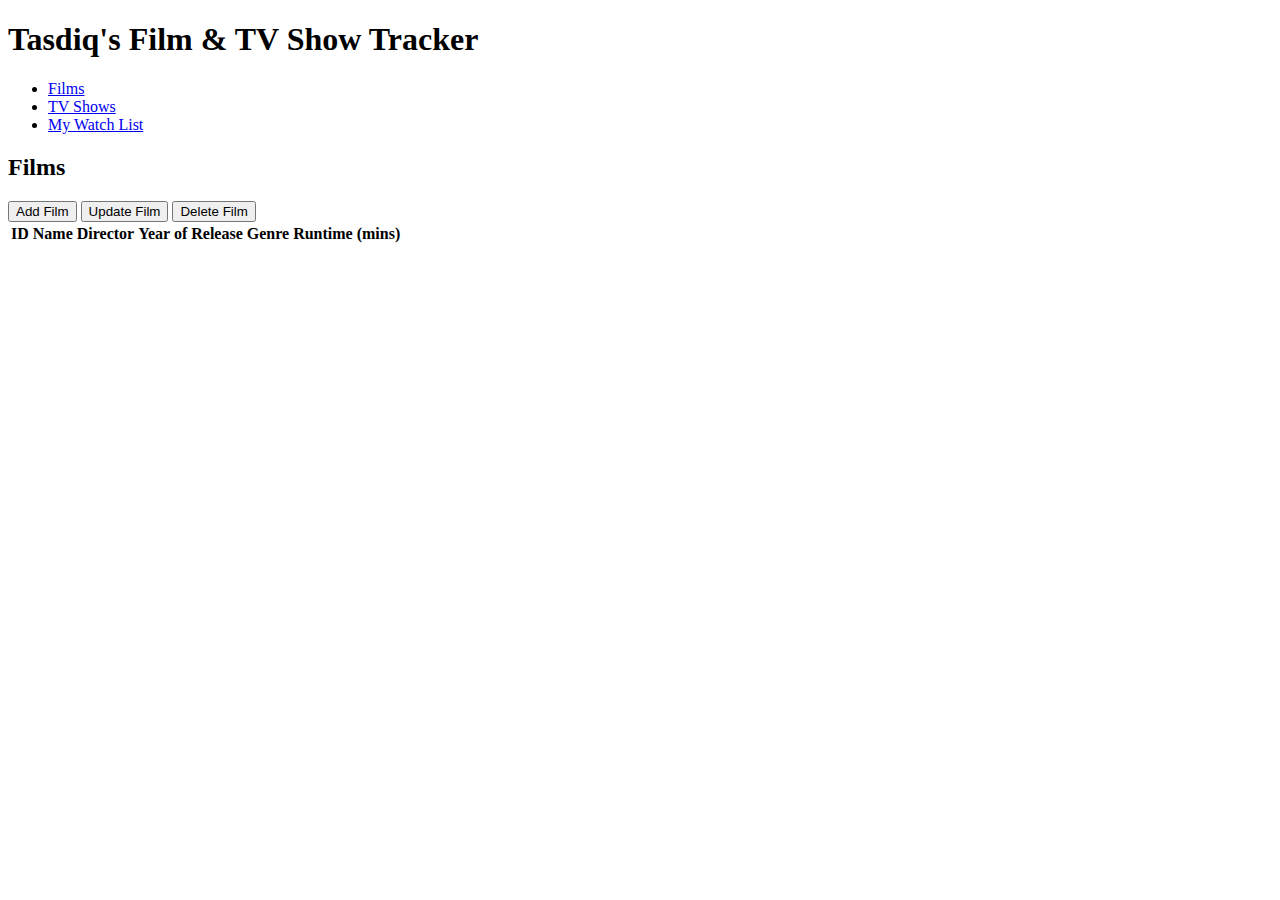
==== src/main/resources/static/films.html @ 96cc61ee "made add, update, and delete buttons for film that call api" ====
<!DOCTYPE html>
<html lang="en">
<head>
    <meta charset="UTF-8">
    <meta http-equiv="X-UA-Compatible" content="IE=edge">
    <meta name="viewport" content="width=device-width, initial-scale=1.0">
    <title>Film & TV Tracker</title>
    <link rel="stylesheet" type="text/css" href="style.css">
    <link href="https://cdn.jsdelivr.net/npm/bootstrap@5.2.0/dist/css/bootstrap.min.css" rel="stylesheet" integrity="sha384-gH2yIJqKdNHPEq0n4Mqa/HGKIhSkIHeL5AyhkYV8i59U5AR6csBvApHHNl/vI1Bx" crossorigin="anonymous">
    <script type="text/javascript" src="films.js"></script>
</head>
<body onload="showAllFilms()">
    <header class="d-flex justify-content-center">
        <h1>Tasdiq's Film & TV Show Tracker</h1>
    </header>
    <header class="d-flex justify-content-center">
        <nav class="navbar">
            <ul class="nav nav-pills">
                <li class="nav-item">
                    <a href="films.html" class="nav-link">Films</a>
                </li>
                <li class="nav-item">
                    <a href="shows.html" class="nav-link">TV Shows</a>
                </li>
                <li class="nav-item">
                    <a href="mylist.html" class="nav-link">My Watch List</a>
                </li>
            </ul>
        </nav>
    </header>
    <main>
        <h2>Films</h2>
        <button type="button" onclick="openAddForm()">
            Add Film
        </button>
        <div id="addFilmForm" class="form-popup">
            <form  class="form-container">
                <h2>Add Film</h2>
                <label for="filmName"><b>Film Name</b></label>
                <input type="text" id="name" placeholder="Enter Film Name" name="filmName" required>
                <label for="director"><b>Director</b></label>
                <input type="text" id="director" placeholder="Enter Director" name="director" required>
                <label for="year"><b>Year of Release</b></label>
                <input type="text" id="year" placeholder="Enter Year of Release" name="year" required>
                <label for="genre"><b>Genre</b></label>
                <input type="text" id="genre" placeholder="Enter Genre" name="genre" required>
                <label for="runtime"><b>Runtime</b></label>
                <input type="text" id="runtime" placeholder="Enter Runtime" name="runtime" required>
                <button type="button" class="btn" onclick="create()">Add Film</button>
                <button type="button" class="btn cancel" onclick="closeAddForm()">Close</button>
            </form>
        </div>
        <button type="button" onclick="openUpdateForm()">
            Update Film
        </button>
        <div id="updateFilmForm" class="form-popup">
            <form  class="form-container">
                <h2>Update Film</h2>
                <label for="upfilmId"><b>Film ID</b></label>
                <input type="text" id="upfilmId" placeholder="Enter Film ID" name="upfilmId" required>
                <label for="filmName"><b>Film Name</b></label>
                <input type="text" id="upname" placeholder="Enter Film Name" name="upfilmName" required>
                <label for="updirector"><b>Director</b></label>
                <input type="text" id="updirector" placeholder="Enter Director" name="updirector" required>
                <label for="upyear"><b>Year of Release</b></label>
                <input type="text" id="upyear" placeholder="Enter Year of Release" name="upyear" required>
                <label for="upgenre"><b>Genre</b></label>
                <input type="text" id="upgenre" placeholder="Enter Genre" name="upgenre" required>
                <label for="upruntime"><b>Runtime</b></label>
                <input type="text" id="upruntime" placeholder="Enter Runtime" name="upruntime" required>
                <button type="button" class="btn" onclick="update()">Update Film</button>
                <button type="button" class="btn cancel" onclick="closeUpdateForm()">Close</button>
            </form>
        </div>
        <button type="button" onclick="openDeleteForm()">
            Delete Film
        </button>
        <div id="deleteFilmForm" class="form-popup">
            <form  class="form-container">
                <h2>Delete Film</h2>
                <label for="delfilmId"><b>Film ID</b></label>
                <input type="text" id="delfilmId" placeholder="Enter Film ID" name="delfilmId" required>
                
                <button type="button" class="btn" onclick="deleteFilm()">Delete Film</button>
                <button type="button" class="btn cancel" onclick="closeDeleteForm()">Close</button>
            </form>
        </div>
        <table id="film-table" class="table table-dark table-striped table-hover">
            <thead id="film-table-head">
                <tr>
                    <th scope="col">ID</th>
                    <th scope="col">Name</th>
                    <th scope="col">Director</th>
                    <th scope="col">Year of Release</th>
                    <th scope="col">Genre</th>
                    <th scope="col">Runtime (mins)</th>
                </tr>
            </thead>
            <tbody id="film-table-body">
                <!-- <tr>
                    <th scope="row">1</th>
                    <td>The Godfather</td>
                    <td>Francis Ford Copolla</td>
                    <td>1972</td>
                    <td>Mafia<td>
                    <td>175</td>
                </tr> -->
            </tbody>
        </table>

    </main>
    <script src="https://cdn.jsdelivr.net/npm/bootstrap@5.2.0/dist/js/bootstrap.bundle.min.js" integrity="sha384-A3rJD856KowSb7dwlZdYEkO39Gagi7vIsF0jrRAoQmDKKtQBHUuLZ9AsSv4jD4Xa" crossorigin="anonymous"></script>
    <script src="https://cdn.jsdelivr.net/npm/@popperjs/core@2.11.5/dist/umd/popper.min.js" integrity="sha384-Xe+8cL9oJa6tN/veChSP7q+mnSPaj5Bcu9mPX5F5xIGE0DVittaqT5lorf0EI7Vk" crossorigin="anonymous"></script>
<script src="https://cdn.jsdelivr.net/npm/bootstrap@5.2.0/dist/js/bootstrap.min.js" integrity="sha384-ODmDIVzN+pFdexxHEHFBQH3/9/vQ9uori45z4JjnFsRydbmQbmL5t1tQ0culUzyK" crossorigin="anonymous"></script>
</body>
</html>
---- src/main/resources/static/style.css ----
.open-button {
  background-color: #555;
  color: white;
  padding: 16px 20px;
  border: none;
  cursor: pointer;
  opacity: 0.8;
  position: fixed;
  bottom: 23px;
  right: 28px;
  width: 280px;
}

/* The popup form - hidden by default */
.form-popup {
  display: none;
  position: fixed;
  bottom: 0;
  right: 15px;
  border: 3px solid #f1f1f1;
  z-index: 9;
}

/* Add styles to the form container */
.form-container {
  max-width: 300px;
  padding: 10px;
  background-color: white;
}

/* Full-width input fields */
.form-container input[type=text] {
  width: 100%;
  padding: 15px;
  margin: 5px 0 22px 0;
  border: none;
  background: #f1f1f1;
}

/* When the inputs get focus, do something */
.form-container input[type=text]:focus{
  background-color: #ddd;
  outline: none;
}

/* Set a style for the submit/login button */
.form-container .btn {
  background-color: darkblue;
  color: white;
  padding: 16px 20px;
  border: none;
  cursor: pointer;
  width: 100%;
  margin-bottom:10px;
  opacity: 0.8;
}

/* Add a red background color to the cancel button */
.form-container .cancel {
  background-color: red;
  height: auto;
}

/* Add some hover effects to buttons */
.form-container .btn:hover, .open-button:hover {
  opacity: 1;
}
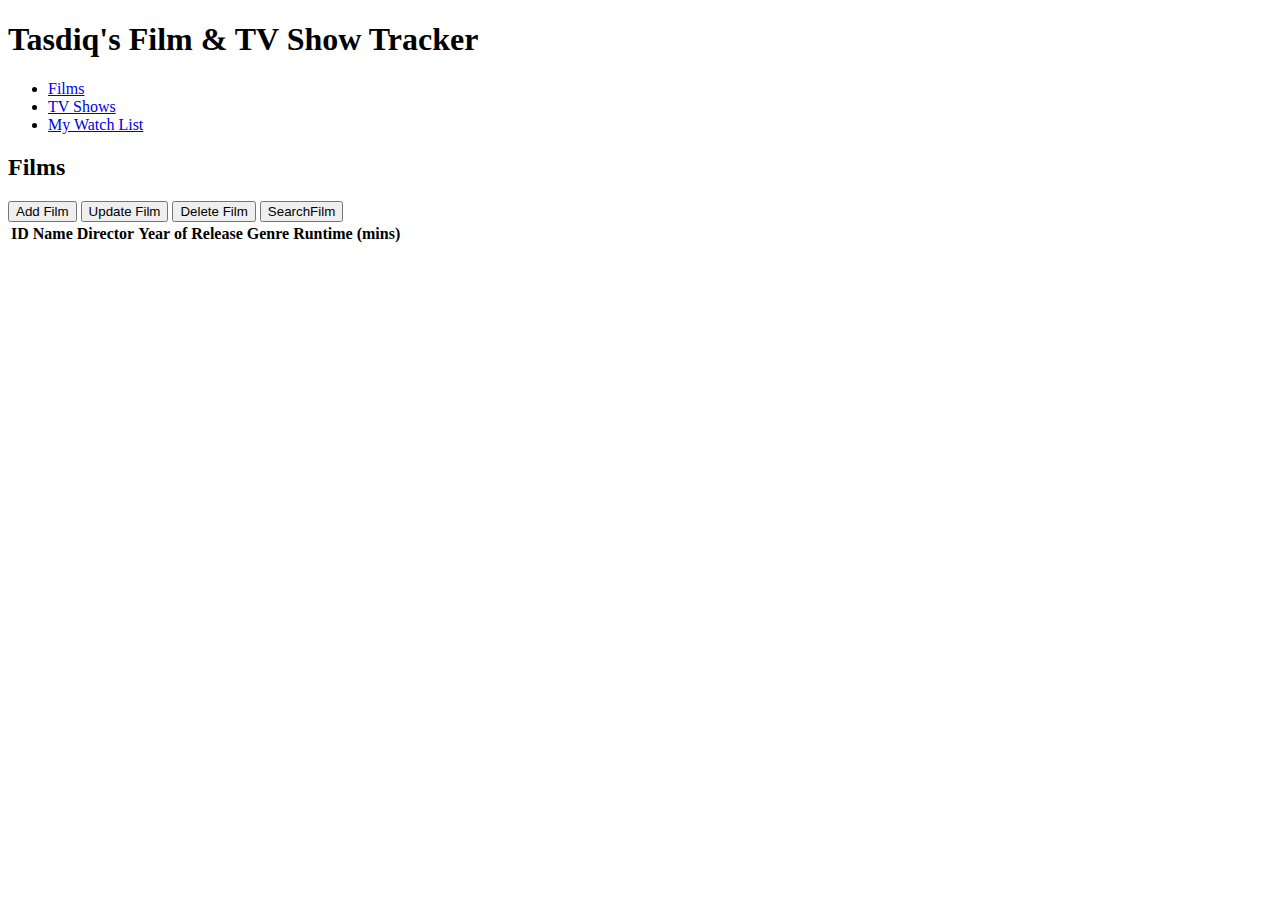
==== commit f367d04c: "made search button and form that calls api to search by name" ====
--- a/src/main/resources/static/films.html
+++ b/src/main/resources/static/films.html
@@ -85,6 +85,19 @@
                 <button type="button" class="btn cancel" onclick="closeDeleteForm()">Close</button>
             </form>
         </div>
+        <button type="button" onclick="openSearchForm()">
+            SearchFilm
+        </button>
+        <div id="searchFilmForm" class="form-popup">
+            <form class="form-container">
+                <h2>Search Film</h2>
+                <label for="searchname"><b>Film ID</b></label>
+                <input type="text" id="searchname" placeholder="Enter a Film Name" name="searchname" required>
+                
+                <button type="button" class="btn" onclick="searchFilm()">Search for Film</button>
+                <button type="button" class="btn cancel" onclick="closeSearchForm()">Close</button>
+            </form>
+        </div>
         <table id="film-table" class="table table-dark table-striped table-hover">
             <thead id="film-table-head">
                 <tr>
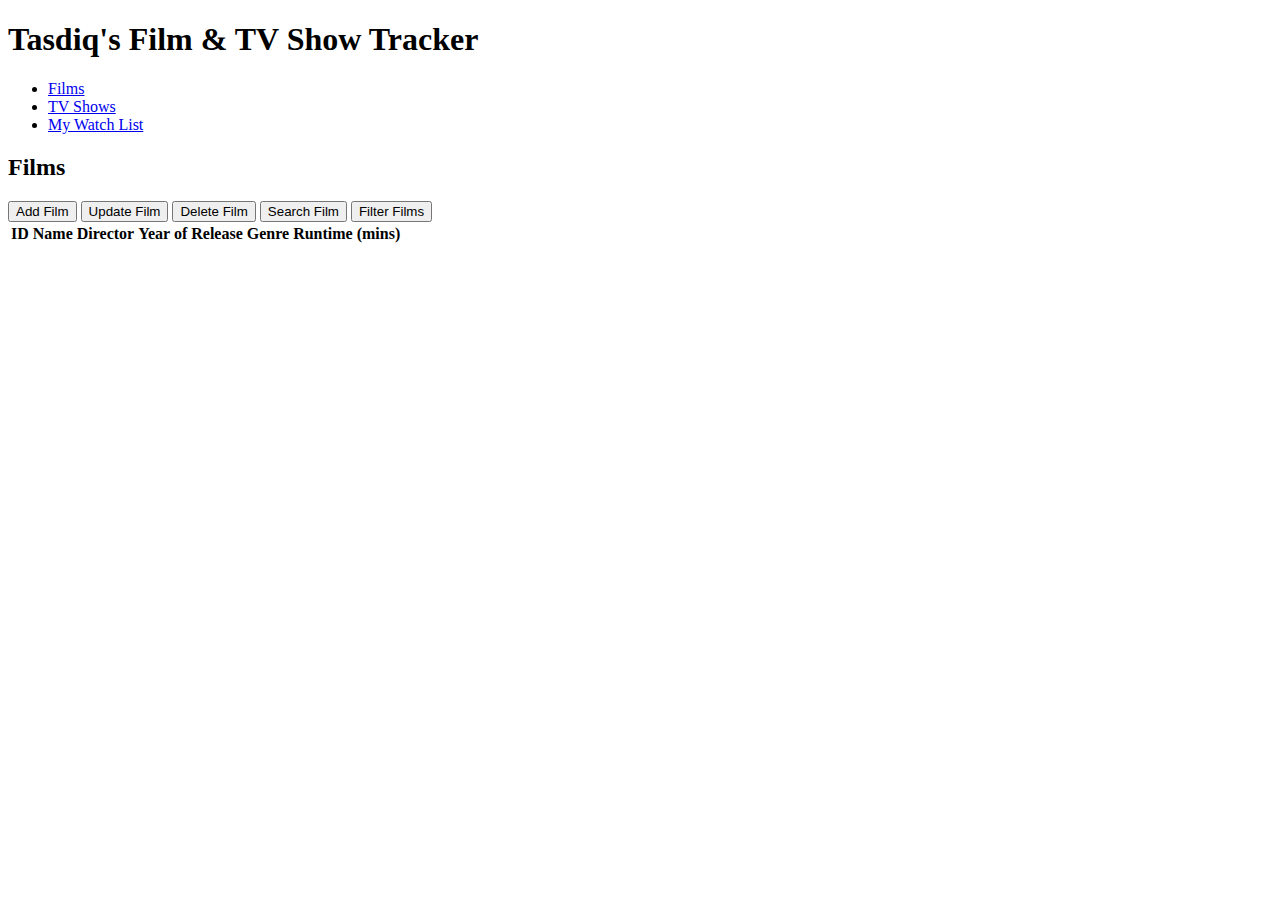
==== commit dc74ee0e: "filter films button and js method" ====
--- a/src/main/resources/static/films.html
+++ b/src/main/resources/static/films.html
@@ -86,7 +86,7 @@
             </form>
         </div>
         <button type="button" onclick="openSearchForm()">
-            SearchFilm
+            Search Film
         </button>
         <div id="searchFilmForm" class="form-popup">
             <form class="form-container">
@@ -96,6 +96,23 @@
                 
                 <button type="button" class="btn" onclick="searchFilm()">Search for Film</button>
                 <button type="button" class="btn cancel" onclick="closeSearchForm()">Close</button>
+            </form>
+        </div>
+        <button type="button" onclick="openFilterForm()">
+            Filter Films
+        </button>
+        <div id="filterFilmForm" class="form-popup">
+            <form  class="form-container">
+                <h2>Filter Film</h2>
+                <label for="filterdirector"><b>Filter by Director</b></label>
+                <input type="text" id="filterdirector" placeholder="Enter Director" name="filterdirector" required>
+                <label for="filtergenre"><b>Filter by Genre</b></label>
+                <input type="text" id="filtergenre" placeholder="Enter Genre" name="filtergenre" required>
+                <label for="filteryear"><b>Filter by Year of Release</b></label>
+                <input type="text" id="filteryear" placeholder="Enter Year of Release" name="filteryear" required>
+                
+                <button type="button" class="btn" onclick="filterFilm()">Filter Films</button>
+                <button type="button" class="btn cancel" onclick="closeFilterForm()">Close</button>
             </form>
         </div>
         <table id="film-table" class="table table-dark table-striped table-hover">
--- a/src/main/resources/static/style.css
+++ b/src/main/resources/static/style.css
@@ -19,6 +19,7 @@
   right: 15px;
   border: 3px solid #f1f1f1;
   z-index: 9;
+  height: auto;
 }
 
 /* Add styles to the form container */
@@ -26,6 +27,7 @@
   max-width: 300px;
   padding: 10px;
   background-color: white;
+  max-height: 100%;
 }
 
 /* Full-width input fields */
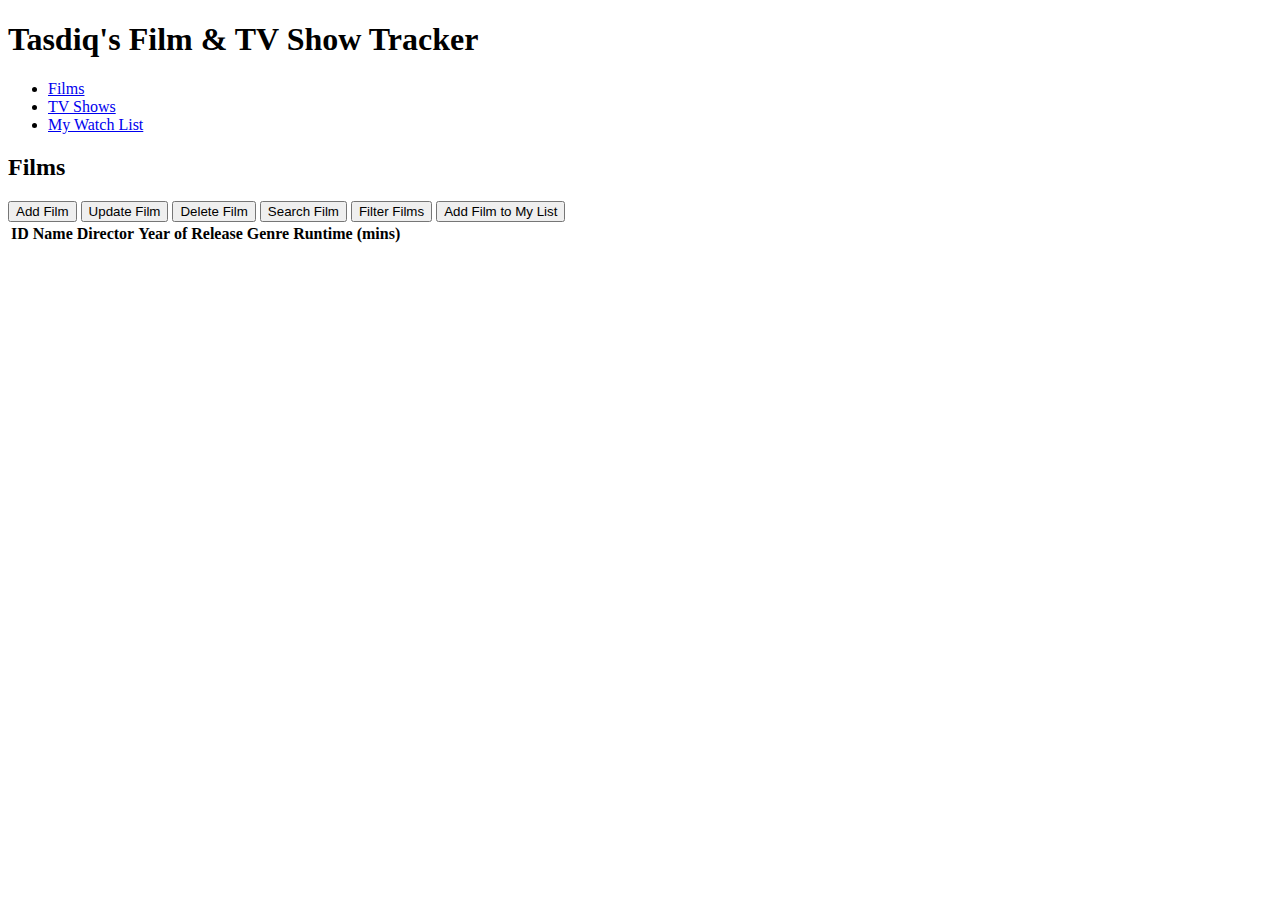
==== commit 12069c5a: "add film to watch list form and js methods" ====
--- a/src/main/resources/static/films.html
+++ b/src/main/resources/static/films.html
@@ -115,6 +115,24 @@
                 <button type="button" class="btn cancel" onclick="closeFilterForm()">Close</button>
             </form>
         </div>
+        <button type="button" onclick="openAddListForm()">
+            Add Film to My List
+        </button>
+        <div id="addListForm" class="form-popup">
+            <form  class="form-container">
+                <h2>Add Film to List</h2>
+                <label for="listfilmId"><b>Film ID</b></label>
+                <input type="text" id="listfilmId" placeholder="Enter Film ID" required>
+                <label for="listfilmstatus"><b>Watch Status</b></label>
+                <select name="listfilmstatus" id="listfilmstatus" class="form-dropdown">
+                    <option value="Complete">Complete</option>
+                    <option value="Watching">Watching</option>
+                    <option value="Planning">Planning</option>
+                </select>
+                <button type="button" class="btn" onclick="addFilmToList()">Add Film to My List</button>
+                <button type="button" class="btn cancel" onclick="closeAddListForm()">Close</button>
+            </form>
+        </div>
         <table id="film-table" class="table table-dark table-striped table-hover">
             <thead id="film-table-head">
                 <tr>
--- a/src/main/resources/static/style.css
+++ b/src/main/resources/static/style.css
@@ -19,7 +19,7 @@
   right: 15px;
   border: 3px solid #f1f1f1;
   z-index: 9;
-  height: auto;
+  max-height: fit-content;
 }
 
 /* Add styles to the form container */
@@ -31,7 +31,7 @@
 }
 
 /* Full-width input fields */
-.form-container input[type=text] {
+.form-container input[type=text], .form-container select {
   width: 100%;
   padding: 15px;
   margin: 5px 0 22px 0;
@@ -40,7 +40,7 @@
 }
 
 /* When the inputs get focus, do something */
-.form-container input[type=text]:focus{
+.form-container input[type=text]:focus, .form-container select:focus{
   background-color: #ddd;
   outline: none;
 }
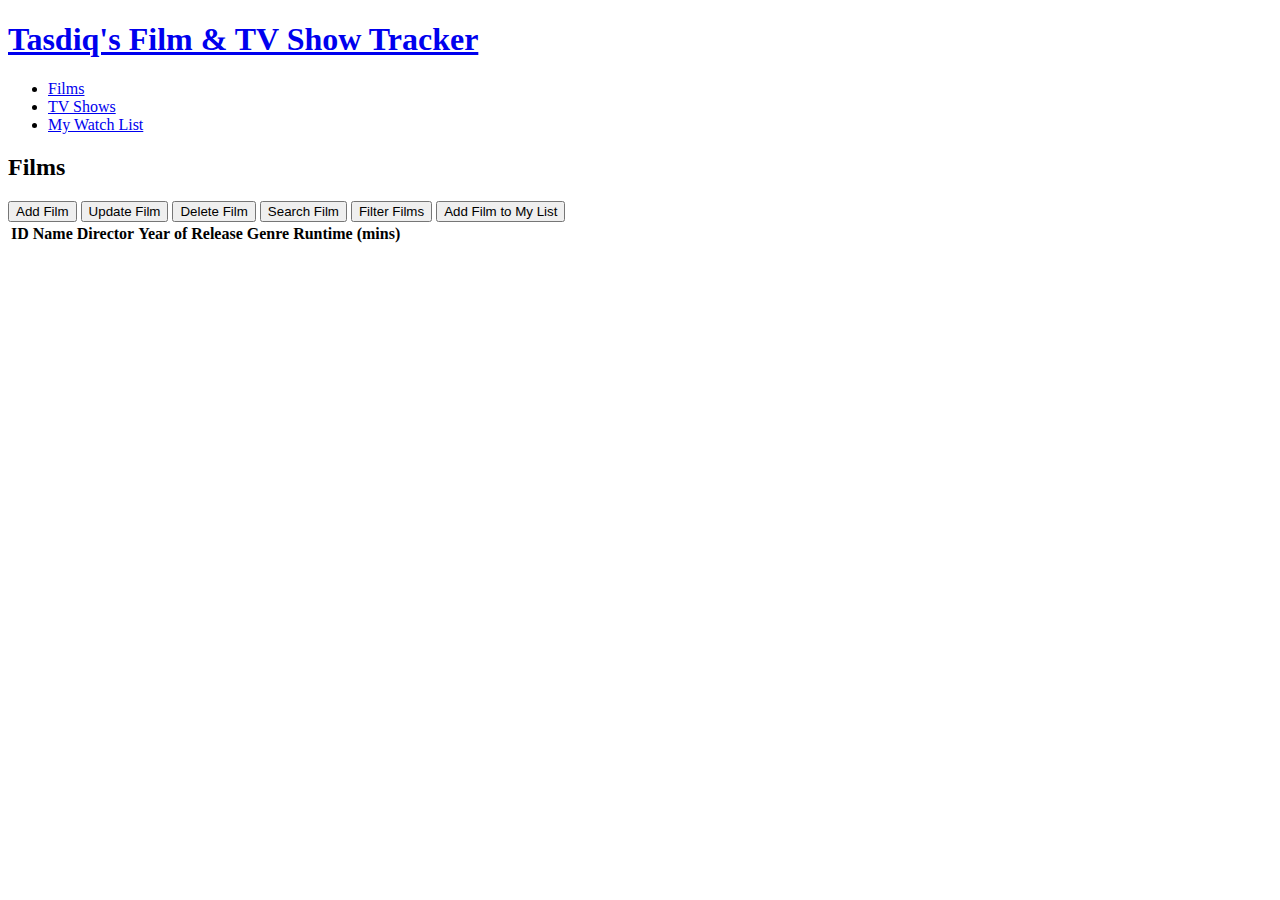
==== commit e3d1f278: "add tv show form, fixed tvshowcontroller bug" ====
--- a/src/main/resources/static/films.html
+++ b/src/main/resources/static/films.html
@@ -11,7 +11,7 @@
 </head>
 <body onload="showAllFilms()">
     <header class="d-flex justify-content-center">
-        <h1>Tasdiq's Film & TV Show Tracker</h1>
+        <a href="index.html"><h1>Tasdiq's Film & TV Show Tracker</h1></a>
     </header>
     <header class="d-flex justify-content-center">
         <nav class="navbar">
@@ -46,7 +46,7 @@
                 <input type="text" id="genre" placeholder="Enter Genre" name="genre" required>
                 <label for="runtime"><b>Runtime</b></label>
                 <input type="text" id="runtime" placeholder="Enter Runtime" name="runtime" required>
-                <button type="button" class="btn" onclick="create()">Add Film</button>
+                <button type="submit" class="btn" onclick="create()">Add Film</button>
                 <button type="button" class="btn cancel" onclick="closeAddForm()">Close</button>
             </form>
         </div>
@@ -68,7 +68,7 @@
                 <input type="text" id="upgenre" placeholder="Enter Genre" name="upgenre" required>
                 <label for="upruntime"><b>Runtime</b></label>
                 <input type="text" id="upruntime" placeholder="Enter Runtime" name="upruntime" required>
-                <button type="button" class="btn" onclick="update()">Update Film</button>
+                <button type="submit" class="btn" onclick="update()">Update Film</button>
                 <button type="button" class="btn cancel" onclick="closeUpdateForm()">Close</button>
             </form>
         </div>
@@ -81,7 +81,7 @@
                 <label for="delfilmId"><b>Film ID</b></label>
                 <input type="text" id="delfilmId" placeholder="Enter Film ID" name="delfilmId" required>
                 
-                <button type="button" class="btn" onclick="deleteFilm()">Delete Film</button>
+                <button type="submit" class="btn" onclick="deleteFilm()">Delete Film</button>
                 <button type="button" class="btn cancel" onclick="closeDeleteForm()">Close</button>
             </form>
         </div>
@@ -145,14 +145,7 @@
                 </tr>
             </thead>
             <tbody id="film-table-body">
-                <!-- <tr>
-                    <th scope="row">1</th>
-                    <td>The Godfather</td>
-                    <td>Francis Ford Copolla</td>
-                    <td>1972</td>
-                    <td>Mafia<td>
-                    <td>175</td>
-                </tr> -->
+                
             </tbody>
         </table>
 
--- a/src/main/resources/static/style.css
+++ b/src/main/resources/static/style.css
@@ -27,13 +27,14 @@
   max-width: 300px;
   padding: 10px;
   background-color: white;
-  max-height: 100%;
+  max-height: fit-content;
 }
 
 /* Full-width input fields */
 .form-container input[type=text], .form-container select {
   width: 100%;
-  padding: 15px;
+  height: auto;
+  padding: auto;
   margin: 5px 0 22px 0;
   border: none;
   background: #f1f1f1;
